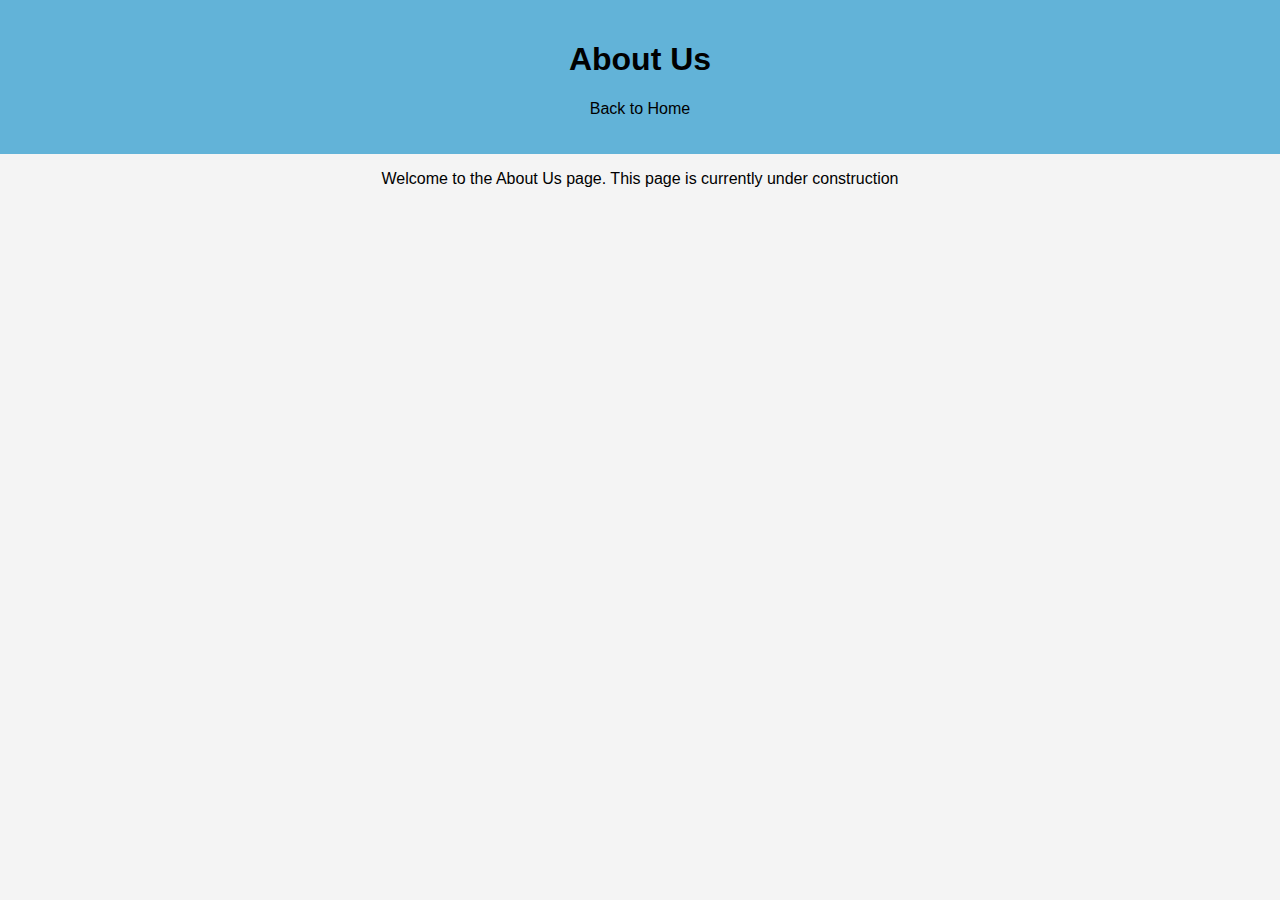
==== about.html @ e699be1a "Fixed formatting, added logo" ====
<!DOCTYPE html>
<html lang="en">
<head>
  <meta charset="UTF-8">
  <meta name="viewport" content="width=device-width, initial-scale=1.0">
  <title>About Us</title>
  <style>
    body {
      font-family: Arial, Helvetica, sans-serif;
      margin: 0;
      padding: 0;
      text-align: center;
      background-color: #f4f4f4;
    }
    header {
      background-color: #62b3d8;
      padding: 20px;
      color: black;
    }
    a {
      text-decoration: none;
      color: black;
    }
    a:hover {
      text-decoration: underline;
    }
  </style>
</head>
<body>
  <header>
    <h1>About Us</h1>
    <p><a href="index.html">Back to Home</a></p>
  </header>
  <main>
    <p>Welcome to the About Us page. This page is currently under construction</p>
  </main>
</body>
</html>
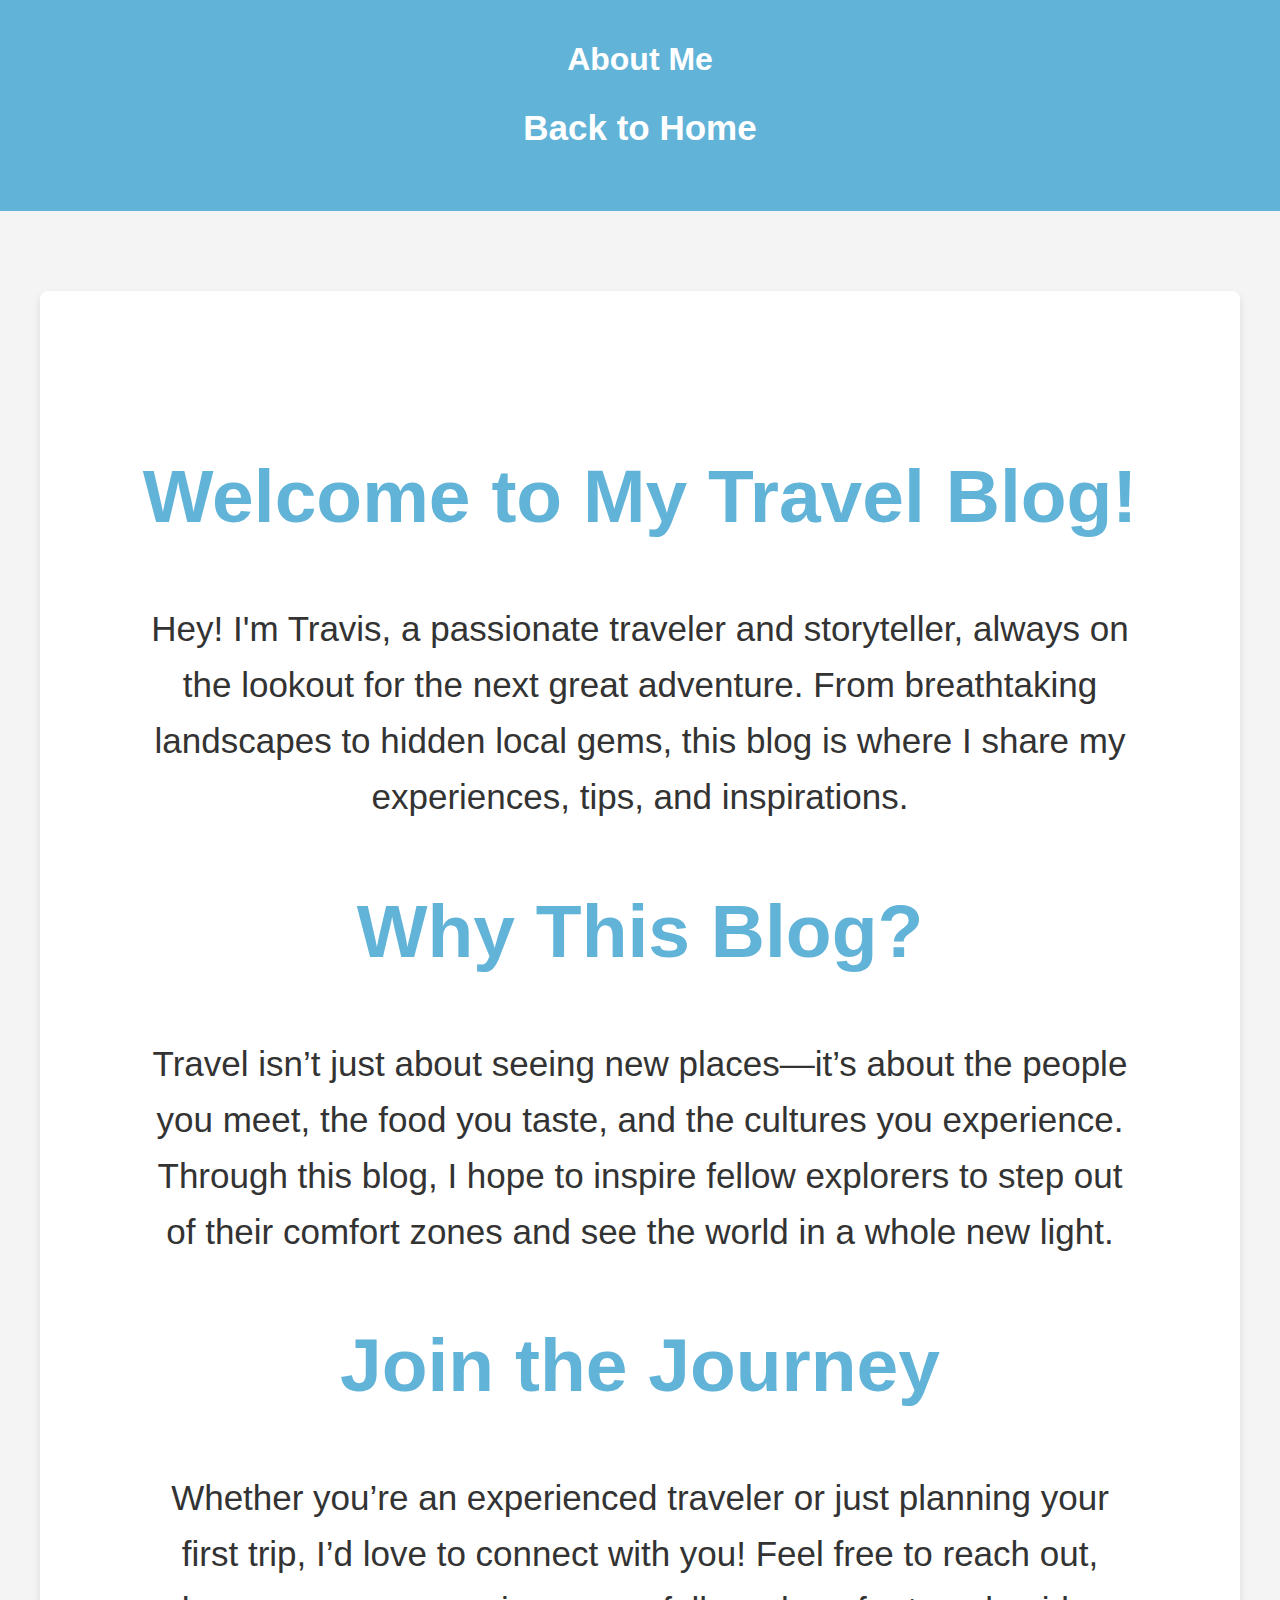
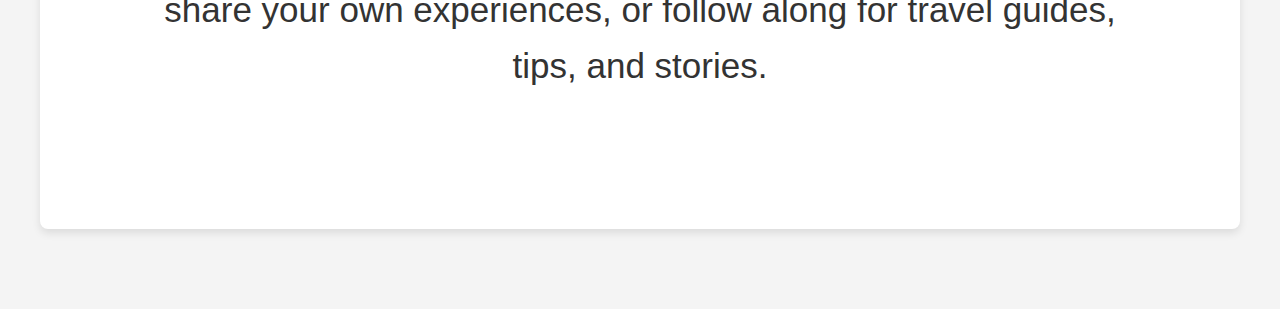
==== commit 424d7e44: "Fixed formatting, added logo" ====
--- a/about.html
+++ b/about.html
@@ -3,7 +3,7 @@
 <head>
   <meta charset="UTF-8">
   <meta name="viewport" content="width=device-width, initial-scale=1.0">
-  <title>About Us</title>
+  <title>About Me</title>
   <style>
     body {
       font-family: Arial, Helvetica, sans-serif;
@@ -11,28 +11,56 @@
       padding: 0;
       text-align: center;
       background-color: #f4f4f4;
+      color: #333;
     }
     header {
       background-color: #62b3d8;
       padding: 20px;
-      color: black;
+      color: white;
     }
     a {
       text-decoration: none;
-      color: black;
+      color: white;
+      font-weight: bold;
     }
     a:hover {
       text-decoration: underline;
+    }
+    .container {
+      max-width: 1000px;
+      margin: 80px auto;
+      padding: 100px;
+      background: white;
+      box-shadow: 0 4px 8px rgba(0, 0, 0, 0.1);
+      border-radius: 8px;
+    }
+    h2 {
+      color: #62b3d8;
+      font-size: 75px;
+      font-weight: 700;
+    }
+    p {
+      line-height: 1.6;
+      font-size: 35px;
+      margin-top: 20px;
+      font-weight: 300;
     }
   </style>
 </head>
 <body>
   <header>
-    <h1>About Us</h1>
+    <h1>About Me</h1>
     <p><a href="index.html">Back to Home</a></p>
   </header>
-  <main>
-    <p>Welcome to the About Us page. This page is currently under construction</p>
-  </main>
+  <div class="container">
+    <h2>Welcome to My Travel Blog!</h2>
+    <p>Hey! I'm Travis, a passionate traveler and storyteller, always on the lookout for the next great adventure. From breathtaking landscapes to hidden local gems, this blog is where I share my experiences, tips, and inspirations.</p>
+    
+    <h2>Why This Blog?</h2>
+    <p>Travel isn’t just about seeing new places—it’s about the people you meet, the food you taste, and the cultures you experience. Through this blog, I hope to inspire fellow explorers to step out of their comfort zones and see the world in a whole new light.</p>
+    
+    <h2>Join the Journey</h2>
+    <p>Whether you’re an experienced traveler or just planning your first trip, I’d love to connect with you! Feel free to reach out, share your own experiences, or follow along for travel guides, tips, and stories.</p>
+  </div>
 </body>
 </html>
